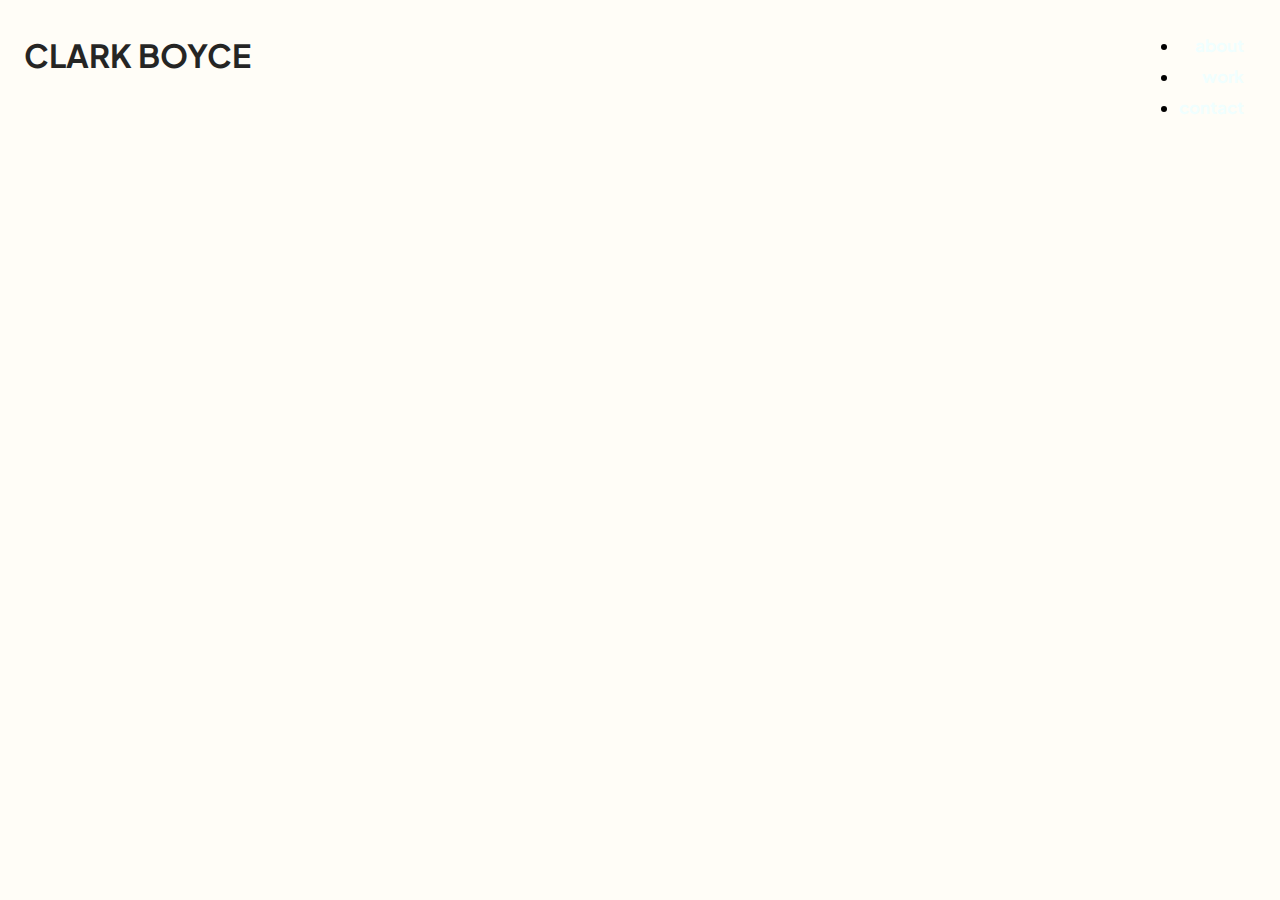
==== contact.html @ d3fe8672 "added pages" ====
<!DOCTYPE html>
<html lang="en">
<head>
    <meta charset="UTF-8">
    <meta http-equiv="X-UA-Compatible" content="IE=edge">
    <meta name="viewport" content="width=device-width, initial-scale=1.0">
    <link rel="stylesheet" href="./styles1.css">
    <title>clarkboyce</title>
</head>

<body>
<div class="pagetop">
    <h1>CLARK BOYCE</h1>
        <div class="pages">
            <h4><li><a href="index.html">about</a></li></h4>
            <h4><li><a href="work.html">work</a></li></h4>
            <h4><li><a href="contact.html">contact</a></li></h4>
        </div>
    </div>
</body>
---- styles1.css ----
@font-face {
    font-family: Plus Jakarta Sans;
    src: url(./Assets/PlusJakartaSans-VariableFont_wght.ttf);
}

body {
    margin-bottom: 0;
    max-width: 100%;
    font-family: Plus Jakarta Sans;
    text-align: center;
    color: black;
    background-color: #fffdf7;
}

.pagetop{
    display: flex;
    justify-content: space-between;
    flex-direction: row;
    padding-top: 1em;
    margin-right: 1em;
    margin-left: 1em;
}

.pages {
    display: flex;
    flex-direction: column;
    text-align: right;
    align-self: right;
    padding: 1%;
    padding-top: 0.5%;
}

h4{
    font-size: 105%;
    margin-block: 0.3em;
}

h1 {
    transition: ease-in-out 0.5s;
    text-align: left;
    opacity: 85%;
    margin-top: 0.33em;
}

h1:hover {
    font-size: 250%;
    opacity: 100%;  
  }

.brsmall {
    display: block;
    margin-bottom: 0.5em;
}


#education {
    text-align: center;
}

#experience {
}

#projects {
}

h2 {
    margin-top: 5px;
    margin-bottom: 0.5em;
    position: relative; 
    text-decoration: none;
    padding-top: 2%;
    display: inline-block;
}

h2::before {
    content: "";
    width: 100%; 
    position: absolute; 
    bottom: -5px;
    height: 4px;
    border-radius: 4px;
    background-color: #18272F;
    transform: scaleX(0);
    transform-origin: right;
    transition: transform .5s ease-in-out;
}
      
h2:hover::before {
    transform: scaleX(1);
    transform-origin: left;
}


.section-wrapper {
    background-color: #fffdf7;
    scroll-padding: 20px;
    padding: 2% 8%;
    padding-top: 0px;
}


/* Experience Section */
.experience-wrapper {
    display: flex; 
    gap: 1em; 
    flex-direction: column;
    width: auto;
    flex-basis: 0;
    justify-content: space-evenly;
}

@media (min-width: 1000px) {
    .experience-wrapper {
        flex-direction: row;
    }
}


.experience-list-item {
    text-align: left;
    padding: 3px 20px;
    margin-bottom: 10px;
    /* Side note: the transition attribute makes effects look smoother! 
    This means the hover effect will slowly kick in for 0.2s. */
}

.experience-list-item {
    --c: #000000; 
    --b: .2em;    
    --d: 10px;  
    cursor: pointer;
    
    --_s: calc(var(--d) + var(--b));
    
    color: var(--c);
    border: solid #000000;
    border-width: var(--b) var(--b) var(--_s) var(--_s);
    background:
      conic-gradient(at left var(--d)  bottom var(--d),
        white 90deg, rgb(255 255 255 /0.3) 0 225deg,rgb(255 255 255 /0.6) 0) border-box,
      conic-gradient(at left var(--_s) bottom var(--_s),
        white 90deg, var(--c) 0) 0 100%/calc(100% - var(--b)) calc(100% - var(--b))  border-box;
    transform: translate(calc(var(--d)/-1),var(--d));
    clip-path: 
      polygon(
       var(--d) 0%, 
       var(--d) 0%, 
       100% 0%, 
       100% calc(100% - var(--d)),
       100% calc(100% - var(--d)),
       var(--d) calc(100% - var(--d))
      );
    transition: 0.5s;
  }
  .experience-list-item:hover {
    transform: translate(0,0);
    clip-path: 
      polygon(
       0% var(--d), 
       var(--d) 0%, 
       100% 0%, 
       100% calc(100% - var(--d)), 
       calc(100% - var(--d)) 100%, 
       0% 100%
     );
  }

  .ex-list-h3 {
    margin-block: 0.8em;
  }

  h5 {
    margin: 1em;
  }



/* Projects Section */
.project-wrapper {
    display: flex;
    gap: 0.5em;
    flex-direction: column;
    justify-content: space-evenly;
}
.project-list-item {
    text-align: left;
    padding: 5px 20px;
    transition: ease-in-out 0.4s;
}

/* Hover effect on project-list-item */
.project-list-item:hover {
    border-color: var(--highlight); /* Example hover effect */
}

.project-list-item h3 {
    box-shadow: inset 0 0 0 0 var(--main);
    color: var(--highlight);
    padding: 0 .25rem;
    margin: 0.5rem -.25rem;
    transition: color .3s ease-in-out, box-shadow .3s ease-in-out;
  }

/* Applying hover effects to h3 titles based on parent hover state */
.project-list-item:hover h3 {
    color: var(--main);
    --s: ;
    box-shadow: inset var(--size) 0 0 0 var(--highlight);
}

#latam {
    --main: #ee1750; 
    --highlight: #2A0087;
    --size: 9rem;
}

#sosyncd {
    --main: #f2f2f2;
    --highlight: #E84A69;
    --size: 10.6rem;
}

#bftw {
    --main: white;
    --highlight: black;
    --size: 12rem;
}


/* Contact Section */
button{
    background-color: #1d3557;
    padding: 0.5em;
    border-radius: 10%;
}

button:hover {
    box-shadow: 0 12px 16px 0 rgba(0,0,0,0.24), 0 17px 50px 0 rgba(0,0,0,0.19);
}

a {
    text-decoration: none;
    color: azure;
}
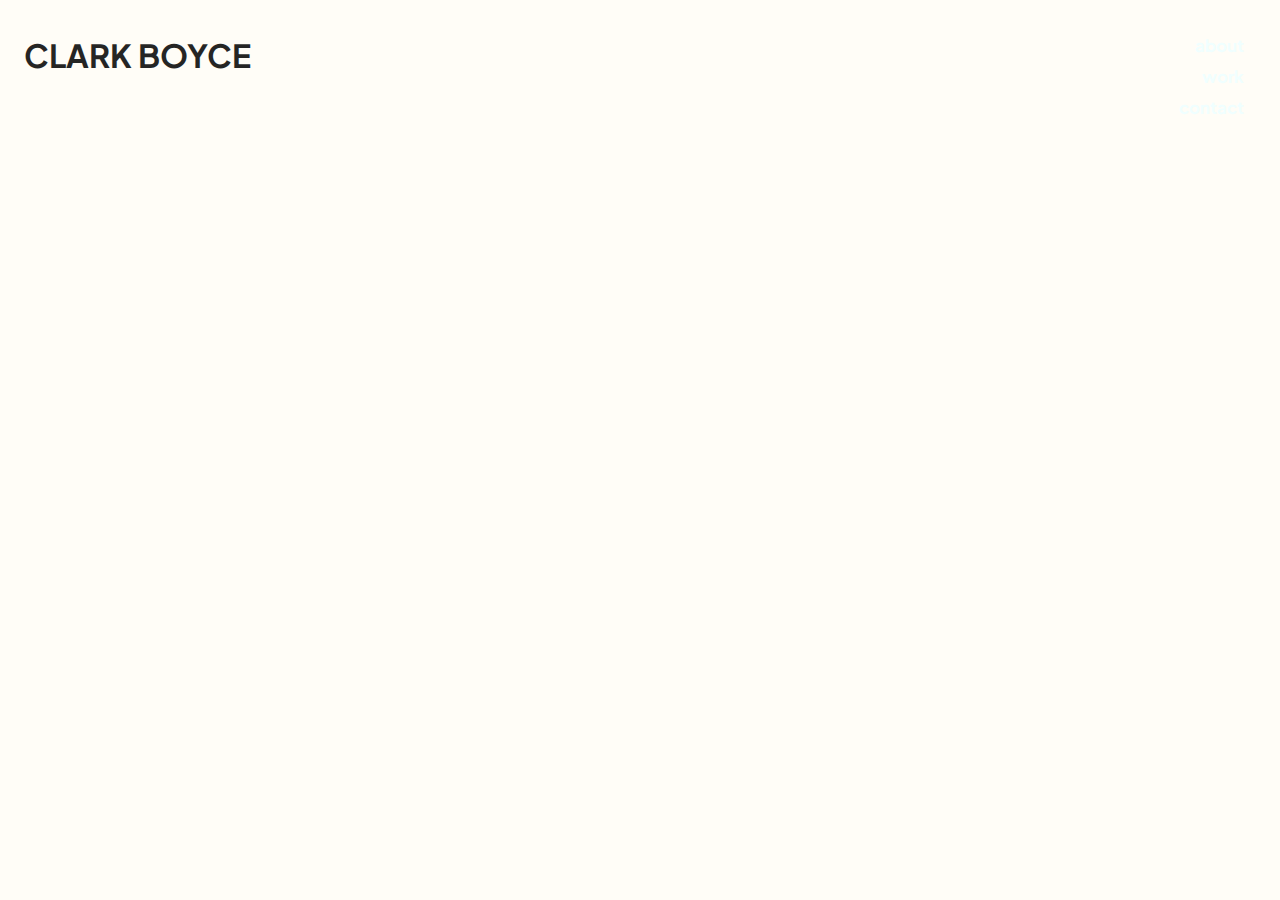
==== commit 6a59d72b: "changes to links" ====
--- a/contact.html
+++ b/contact.html
@@ -12,9 +12,9 @@
 <div class="pagetop">
     <h1>CLARK BOYCE</h1>
         <div class="pages">
-            <h4><li><a href="index.html">about</a></li></h4>
-            <h4><li><a href="work.html">work</a></li></h4>
-            <h4><li><a href="contact.html">contact</a></li></h4>
+            <h4><a href="index.html">about</a></h4>
+            <h4><a href="work.html">work</a></h4>
+            <h4><a href="contact.html">contact</a></h4>
         </div>
     </div>
 </body>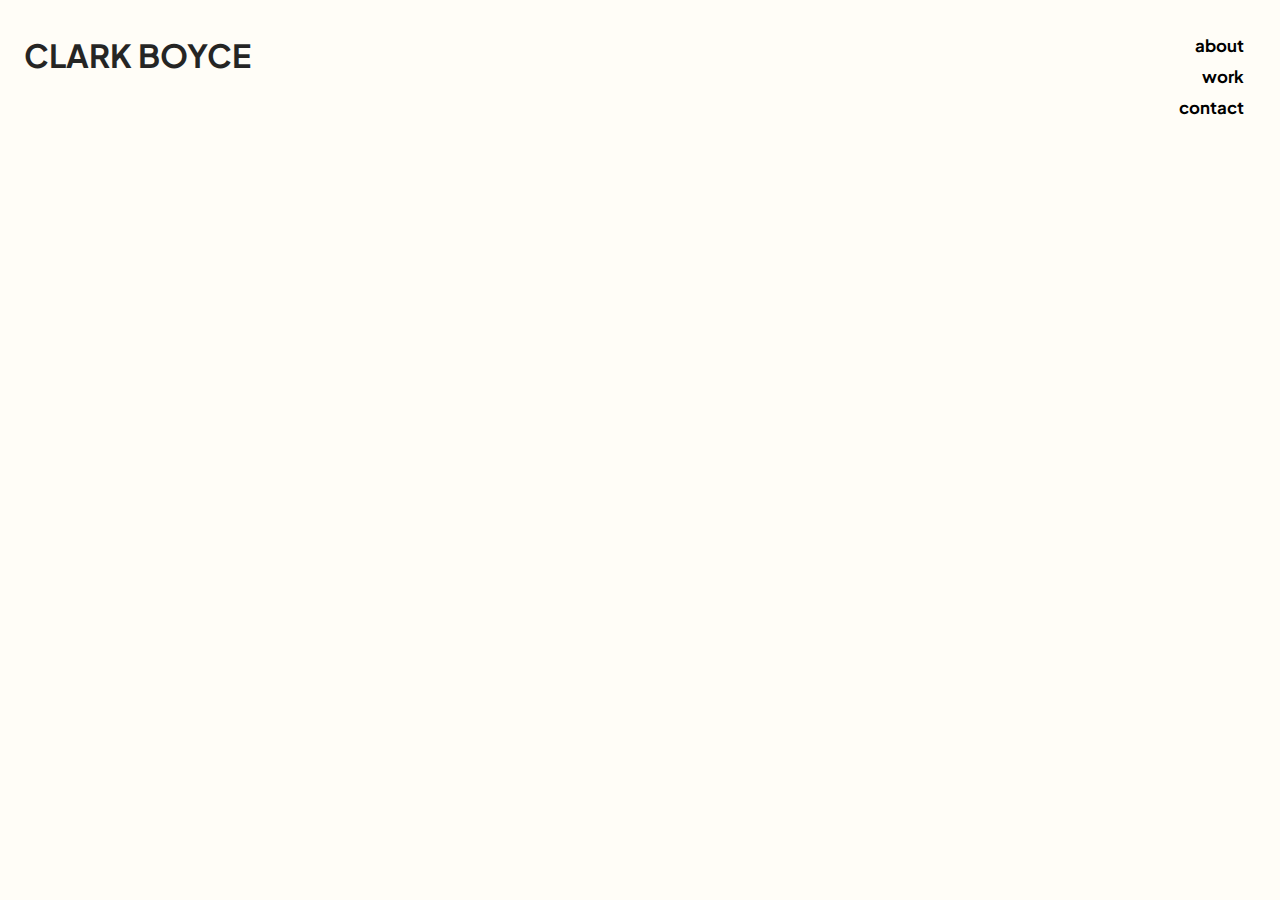
==== commit 2c07b83e: "added campus ticket" ====
--- a/contact.html
+++ b/contact.html
@@ -12,9 +12,9 @@
 <div class="pagetop">
     <h1>CLARK BOYCE</h1>
         <div class="pages">
-            <h4><a href="index.html">about</a></h4>
-            <h4><a href="work.html">work</a></h4>
-            <h4><a href="contact.html">contact</a></h4>
+            <h4><a style="color: black" href="index.html">about</a></h4>
+            <h4><a style="color: black" href="work.html">work</a></h4>
+            <h4><a style="color: black" href="contact.html">contact</a></h4>
         </div>
     </div>
 </body>--- a/styles1.css
+++ b/styles1.css
@@ -23,6 +23,7 @@
 }
 
 .pages {
+    color: #000000;
     display: flex;
     flex-direction: column;
     text-align: right;
@@ -32,6 +33,7 @@
 }
 
 h4{
+    color: #000000;
     font-size: 105%;
     margin-block: 0.3em;
 }
@@ -56,12 +58,6 @@
 
 #education {
     text-align: center;
-}
-
-#experience {
-}
-
-#projects {
 }
 
 h2 {
@@ -227,9 +223,16 @@
     --size: 12rem;
 }
 
+#campusticket {
+    --main: black;
+    --highlight: linear-gradient(to right, #007ae9, #008AE8, #00ABCF, #00CFB2);
+    --size: 10rem;
+}
+
 
 /* Contact Section */
 button{
+    padding-left: 2px;
     background-color: #1d3557;
     padding: 0.5em;
     border-radius: 10%;
@@ -241,5 +244,4 @@
 
 a {
     text-decoration: none;
-    color: azure;
 }